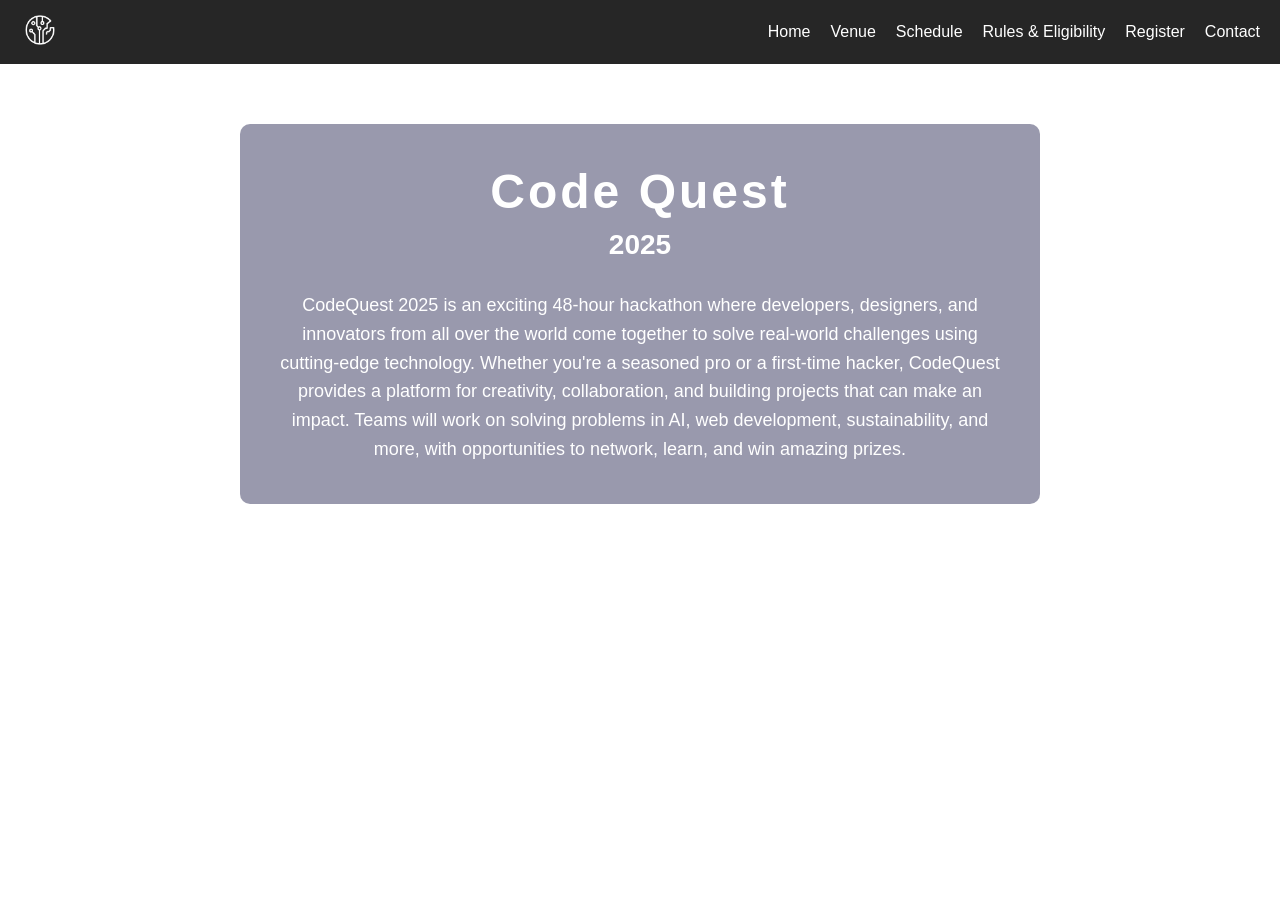
==== index.html @ f3120b7e "Add files via upload" ====
<!DOCTYPE html>
<html lang="en">

<head>
    <meta charset="UTF-8" />
    <meta name="viewport" content="width=device-width, initial-scale=1.0" />
    <title>Code Quest 2025</title>
    <link rel="stylesheet" href="style.css" />
</head>

<body>
    <header>
        <nav class="navbar">
            <div class="logo">
                <img src="images/converted_logo.webp" alt="Code Quest Logo" />
            </div>
            <input type="checkbox" id="menu-toggle" />
            <label for="menu-toggle" class="menu-icon">&#9776;</label>
            <ul class="nav-links">
                <li><a href="index.html">Home</a></li>
                <li><a href="venue.html">Venue</a></li>
                <li><a href="schedule.html">Schedule</a></li>
                <li><a href="rules.html">Rules & Eligibility</a></li>
                <li><a href="register.html">Register</a></li>
                <li><a href="contact.html">Contact</a></li>
            </ul>
        </nav>
    </header>

    <main class="hero">
        <div class="hero-text">
            <h1>Code Quest</h1>
            <h2>2025</h2>
            <p>
                CodeQuest 2025 is an exciting 48-hour hackathon where developers,
                designers, and innovators from all over the world come together to solve
                real-world challenges using cutting-edge technology. Whether you're a
                seasoned pro or a first-time hacker, CodeQuest provides a platform for
                creativity, collaboration, and building projects that can make an
                impact. Teams will work on solving problems in AI, web development,
                sustainability, and more, with opportunities to network, learn, and win
                amazing prizes.
            </p>
        </div>
    </main>
</body>

</html>
---- style.css ----
* {
    margin: 0;
    padding: 0;
    box-sizing: border-box;
}

body {
    font-family: 'Arial', sans-serif;
    color: white;
    background: url('https://img.freepik.com/premium-photo/gradient-neon-pink-background-with-smooth-blending-plain-background-wallpaper-image-art-design_1020697-715404.jpg') no-repeat center center/cover;
    min-height: 100vh;
}

/* Navbar Styling */
.navbar {
    background-color: rgba(0, 0, 0, 0.85);
    padding: 10px 20px;
    display: flex;
    align-items: center;
    justify-content: space-between;
    position: relative;
}

.logo img {
    height: 40px;
}

.nav-links {
    list-style: none;
    display: flex;
    gap: 20px;
}

.nav-links li a {
    text-decoration: none;
    color: white;
    font-size: 16px;
    transition: color 0.3s;
}

.nav-links li a:hover {
    color: #00d9ff;
}

/* Hamburger Menu */
.menu-icon {
    display: none;
    font-size: 24px;
    color: white;
    cursor: pointer;
}

#menu-toggle {
    display: none;
}

/* Hero Section */
.hero {
    display: flex;
    align-items: center;
    justify-content: center;
    text-align: center;
    padding: 60px 20px;
}

.hero-text {
    max-width: 800px;
    background-color: rgba(0, 0, 50, 0.4);
    padding: 40px;
    border-radius: 10px;
}

.hero-text .tag {
    background-color: #ff00aa;
    color: white;
    padding: 4px 12px;
    font-size: 14px;
    border-radius: 5px;
    display: inline-block;
    margin-bottom: 10px;
}

.hero-text h1 {
    font-size: 48px;
    margin-bottom: 10px;
    letter-spacing: 3px;
}

.hero-text h2 {
    font-size: 28px;
    margin-bottom: 30px;
}

.hero-text p {
    font-size: 18px;
    line-height: 1.6;
}

/* Responsive */
@media screen and (max-width: 768px) {
    .nav-links {
        display: none;
        flex-direction: column;
        background-color: rgba(0, 0, 0, 0.9);
        position: absolute;
        top: 60px;
        right: 0;
        width: 100%;
        padding: 20px;
    }

    #menu-toggle:checked+.menu-icon+.nav-links {
        display: flex;
    }

    .menu-icon {
        display: block;
    }

    .hero-text h1 {
        font-size: 36px;
    }

    .hero-text h2 {
        font-size: 24px;
    }

    .hero-text p {
        font-size: 16px;
        text-align: justify;
    }
}

.line {
    border: none;
    height: 2px;
    background-color: white;
    width: 60px;
    margin: 10px auto 20px;
}

.hero-text h3 {
    font-size: 22px;
    margin-bottom: 10px;
    font-weight: normal;
}

.hero-text .fees {
    margin-top: 30px;
}

.hero-text .fees h2 {
    font-size: 24px;
    font-weight: bold;
    margin-bottom: 10px;
}

.hero-text .fees p {
    font-size: 20px;
    font-weight: bold;
    letter-spacing: 1px;
}
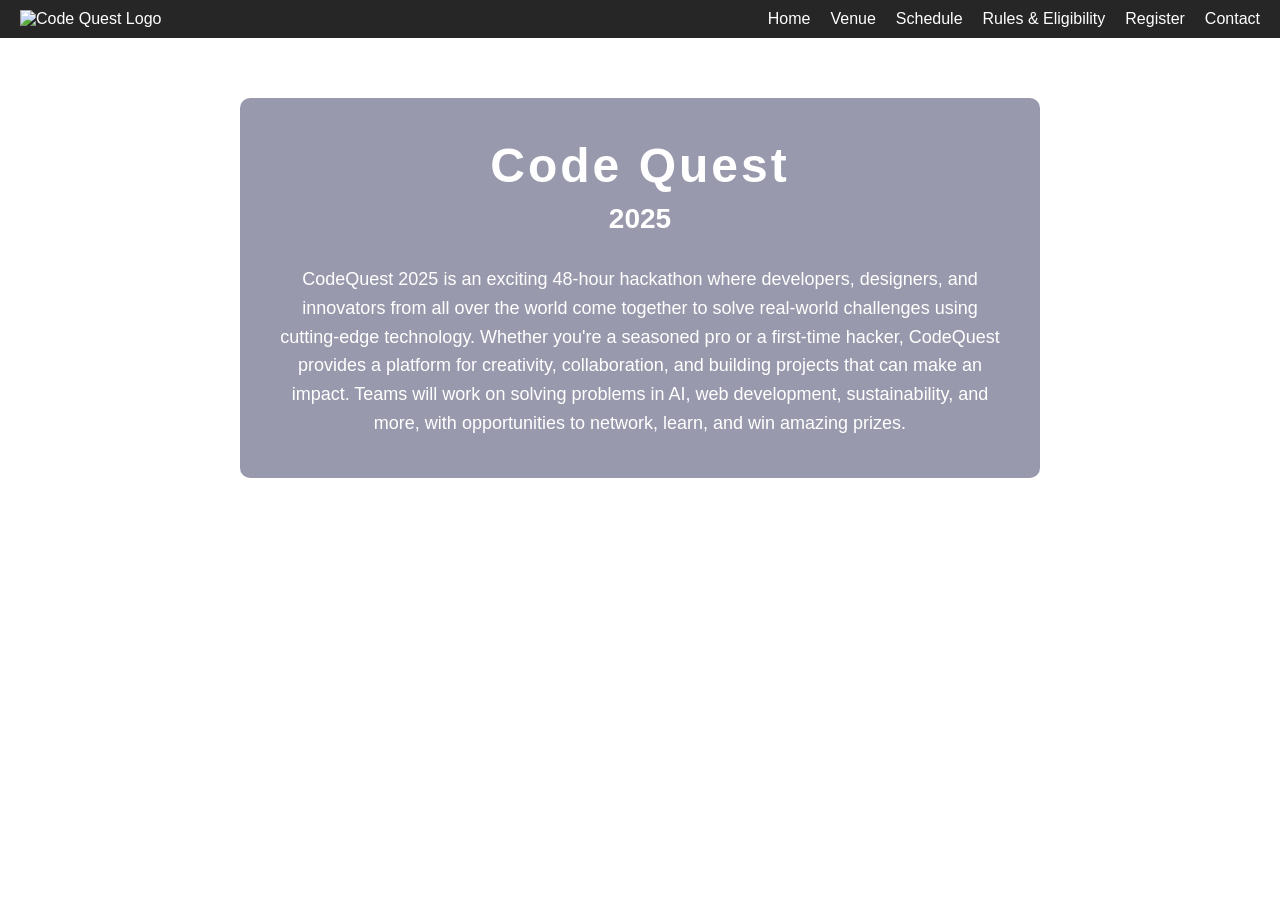
==== commit 2a6afa70: "Add files via upload" ====
--- a/index.html
+++ b/index.html
@@ -22,7 +22,7 @@
                 <li><a href="schedule.html">Schedule</a></li>
                 <li><a href="rules.html">Rules & Eligibility</a></li>
                 <li><a href="register.html">Register</a></li>
-                <li><a href="contact.html">Contact</a></li>
+                <li><a href="contact.html" class="active">Contact</a></li>
             </ul>
         </nav>
     </header>
--- a/style.css
+++ b/style.css
@@ -7,7 +7,7 @@
 body {
     font-family: 'Arial', sans-serif;
     color: white;
-    background: url('https://img.freepik.com/premium-photo/gradient-neon-pink-background-with-smooth-blending-plain-background-wallpaper-image-art-design_1020697-715404.jpg') no-repeat center center/cover;
+    background: url('images/background.webp') no-repeat center center/cover;
     min-height: 100vh;
 }
 
@@ -107,6 +107,7 @@
         right: 0;
         width: 100%;
         padding: 20px;
+        text-align: center;
     }
 
     #menu-toggle:checked+.menu-icon+.nav-links {
@@ -127,7 +128,6 @@
 
     .hero-text p {
         font-size: 16px;
-        text-align: justify;
     }
 }
 
@@ -159,4 +159,191 @@
     font-size: 20px;
     font-weight: bold;
     letter-spacing: 1px;
-}+}
+
+.schedule-container {
+    display: flex;
+    justify-content: center;
+    flex-wrap: wrap;
+    gap: 20px;
+    margin-top: 30px;
+}
+
+.schedule-box {
+    background-color: rgba(255, 255, 255, 0.9);
+    padding: 20px;
+    border-radius: 20px;
+    max-width: 300px;
+    width: 100%;
+    color: black;
+    box-shadow: 0 2px 8px rgba(0, 0, 0, 0.2);
+}
+
+.schedule-box h3 {
+    font-weight: bold;
+    margin-bottom: 10px;
+}
+
+.schedule-box ul {
+    padding-left: 20px;
+}
+
+.schedule-box ul li {
+    margin-bottom: 10px;
+    text-align: left;
+}
+
+/* Mobile Responsive */
+@media (max-width: 768px) {
+    .schedule-container {
+        flex-direction: column;
+        align-items: center;
+    }
+
+    .schedule-box {
+        width: 90%;
+    }
+}
+
+.rules-container {
+    display: flex;
+    justify-content: center;
+    flex-wrap: wrap;
+    gap: 20px;
+    margin-top: 30px;
+}
+
+.rules-box {
+    background-color: rgba(255, 255, 255, 0.9);
+    padding: 20px;
+    border-radius: 20px;
+    max-width: 350px;
+    width: 100%;
+    color: black;
+    box-shadow: 0 2px 8px rgba(0, 0, 0, 0.2);
+}
+
+.rules-box h3 {
+    font-weight: bold;
+    margin-bottom: 10px;
+}
+
+.rules-box ul {
+    padding-left: 20px;
+}
+
+.rules-box ul li {
+    margin-bottom: 10px;
+    text-align: left;
+}
+
+/* Mobile View */
+@media (max-width: 768px) {
+    .rules-container {
+        flex-direction: column;
+        align-items: center;
+    }
+
+    .rules-box {
+        width: 90%;
+    }
+}
+
+.register-form {
+    display: flex;
+    flex-direction: column;
+    gap: 20px;
+    margin-top: 40px;
+    align-items: center;
+}
+
+.register-form input {
+    padding: 15px;
+    width: 300px;
+    border-radius: 15px;
+    border: none;
+    font-size: 16px;
+    background-color: rgba(255, 255, 255, 0.6);
+    color: #000;
+}
+
+.register-form input::placeholder {
+    color: #555;
+}
+
+.register-form button {
+    padding: 12px 30px;
+    font-size: 16px;
+    border-radius: 15px;
+    border: none;
+    background-color: white;
+    color: black;
+    font-weight: bold;
+    cursor: pointer;
+    transition: background-color 0.2s ease;
+}
+
+.register-form button:hover {
+    background-color: #ddd;
+}
+
+/* Contact Page Styling — Clean, No Animations */
+
+.page-title {
+    text-align: center;
+    font-size: 2.5rem;
+    margin-bottom: 2rem;
+    color: white;
+    font-weight: bold;
+  }
+  
+  .card-container {
+    display: flex;
+    justify-content: center;
+    flex-wrap: wrap;
+    gap: 20px;
+    margin-top: 30px;
+  }
+  
+  .card {
+    background-color: rgba(255, 255, 255, 0.9);
+    padding: 20px;
+    border-radius: 20px;
+    max-width: 300px;
+    width: 100%;
+    color: black;
+  }
+  
+  /* Remove hover lift/shadow */
+  .card.no-hover:hover {
+    transform: none;
+  }
+  
+  .card h2 {
+    font-size: 1.3rem;
+    margin-bottom: 10px;
+  }
+  
+  .card p {
+    margin-bottom: 10px;
+    font-size: 15px;
+    color: black;
+  }
+  
+  @media (max-width: 768px) {
+    .card-container {
+      flex-direction: column;
+      align-items: center;
+    }
+  
+    .card {
+      width: 90%;
+    }
+  
+    /* Fix for nav toggle */
+    #menu-toggle:checked + .menu-icon + .nav-links {
+      display: flex;
+      flex-direction: column;
+    }
+  }
+  
